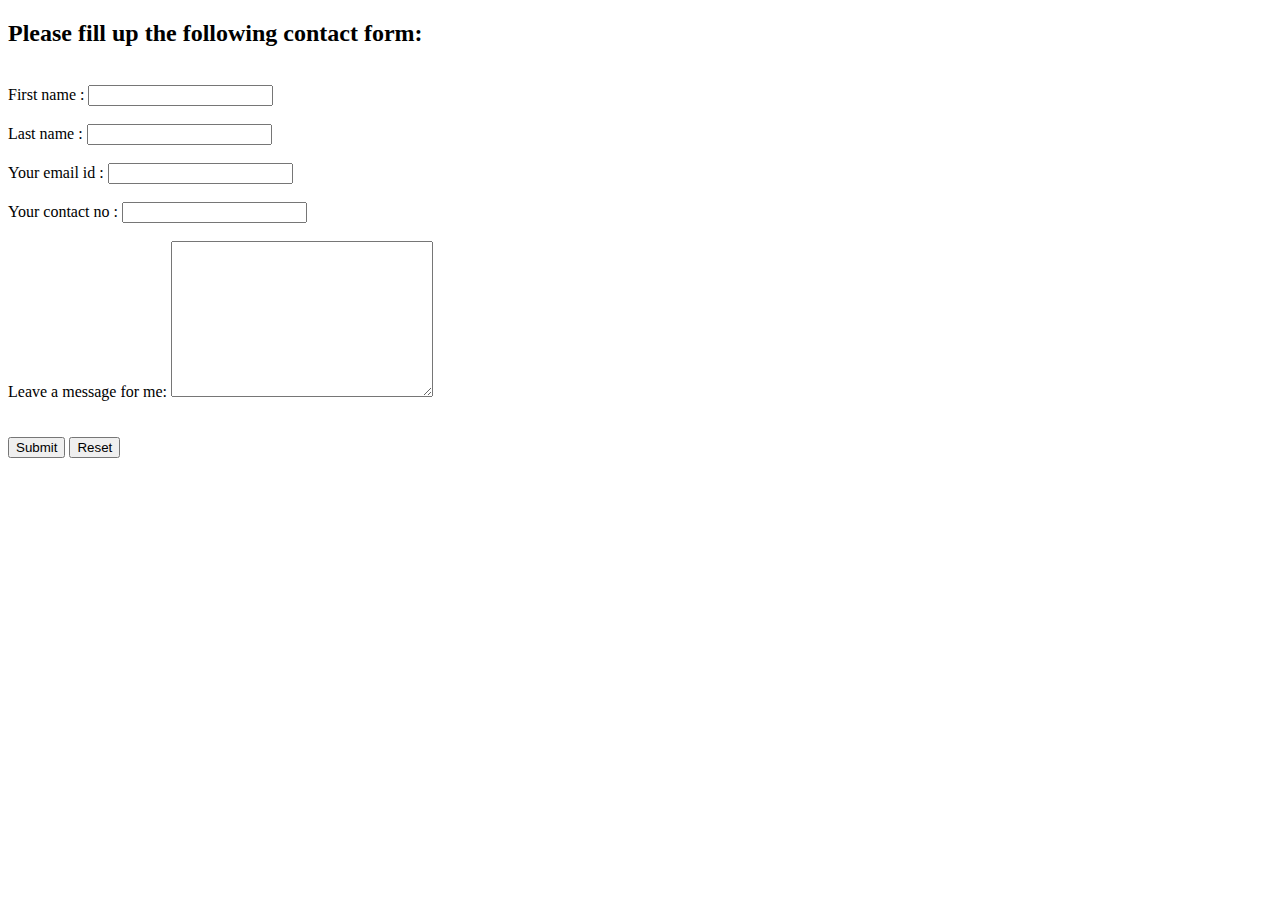
==== Project_1/contact-form.html @ 17c9ba4f "Add files via upload" ====
<!DOCTYPE html>
<html lang="en" dir="ltr">
  <head>
    <meta charset="utf-8">
    <title>Contact Me</title>
  </head>
  <body>
    <h2>Please fill up the following contact form:</h2>
    <br />
    <form  action="" method="post" enctype="text/plain">
    <label>First name : </label>
    <input type="text" name="firstname"/> <br /> <br />
    <label>Last name : </label>
    <input type="text" name="lastname"/> <br /> <br />
    <label>Your email id : </label>
    <input type="text" name="youremail"/> <br /> <br />
    <label>Your contact no : </label>
    <input type="tel" name="yourcontact"/> <br /> <br />

    <label>Leave a message for me: </label>
    <textarea name="yourmessage" rows="10" cols="30"> </textarea> <br /><br />
    <br />
    <button type="submit" value="Submit">Submit</button>
    <button type="reset" value="Reset">Reset</button>
  </form>
  </body>
</html>
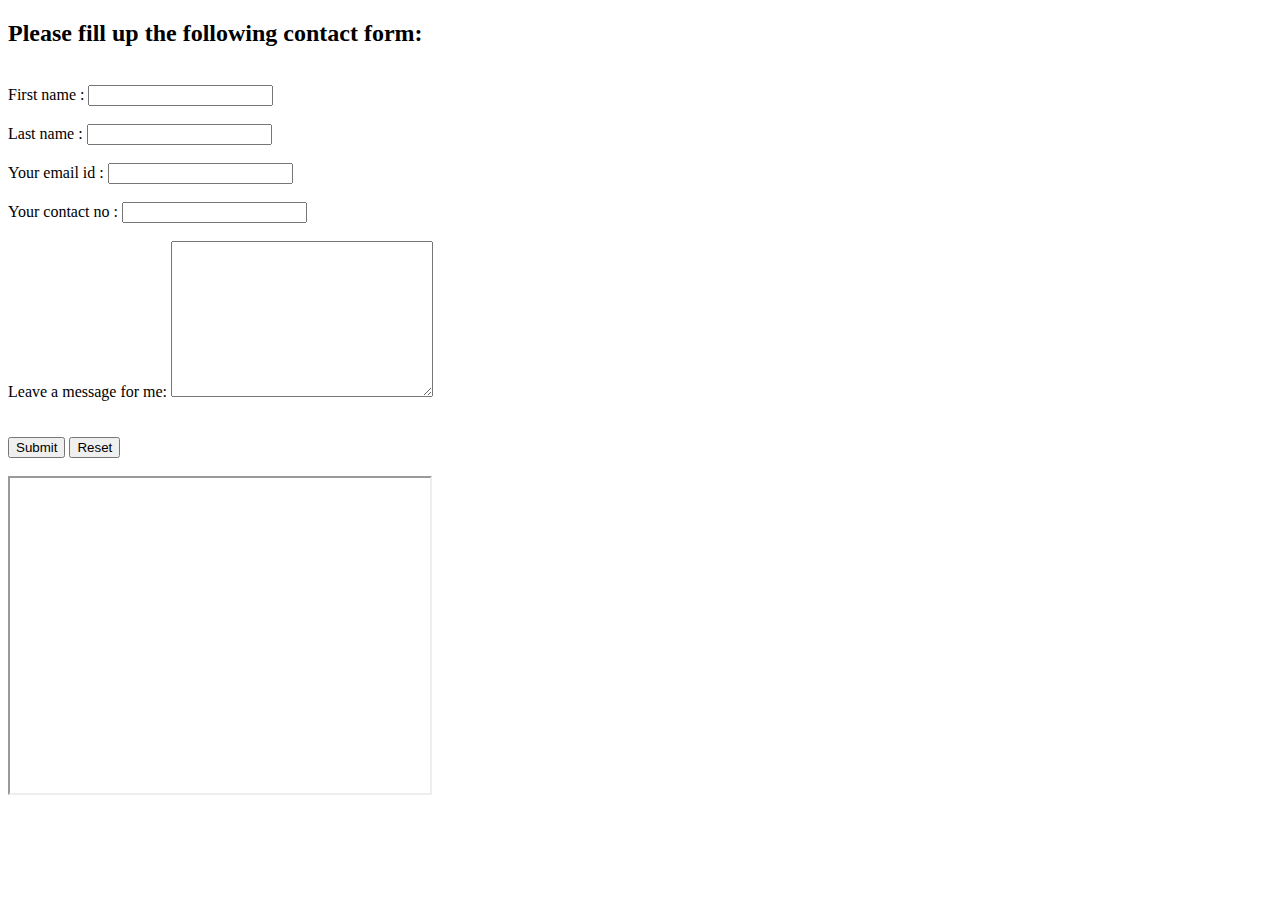
==== commit e5782c5f: "Update contact-form.html" ====
--- a/Project_1/contact-form.html
+++ b/Project_1/contact-form.html
@@ -23,5 +23,9 @@
     <button type="submit" value="Submit">Submit</button>
     <button type="reset" value="Reset">Reset</button>
   </form>
+    <br />
+<iframe width="420" height="315"
+src="https://www.youtube.com/embed/Le5DMs_BrNA?autoplay=1&mute=1">
+</iframe>
   </body>
 </html>
